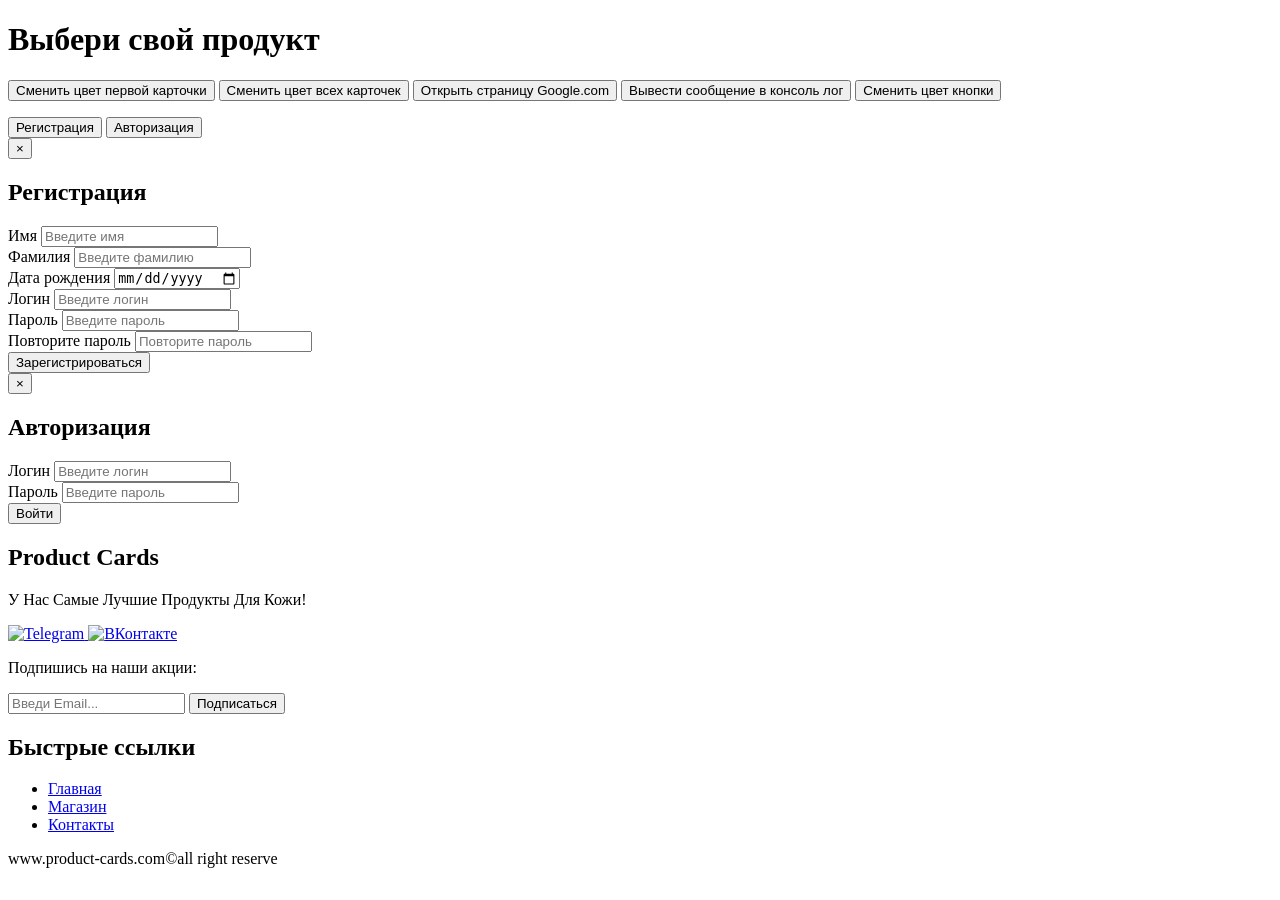
==== homework-14.js/index.html @ 741b0ab3 "work in js.14" ====
<!DOCTYPE html>
<html lang="ru">
  <head>
    <meta charset="UTF-8">
    <meta name="viewport" content="width=device-width, initial-scale=1.0">
    <title>Product Cards</title>

    <link rel="stylesheet" href="css/style.css">

    <link rel="preconnect" href="https://fonts.googleapis.com">
    <link rel="preconnect" href="https://fonts.gstatic.com" crossorigin>
    <link href="https://fonts.googleapis.com/css2?family=Montserrat:wght@400;700&display=swap" rel="stylesheet">
  </head>
  <body>

    <div class="content">

      <h1 class="title">Выбери свой продукт</h1>

      <button id="change-color-first-card">Сменить цвет первой карточки</button>
      <button id="change-color-all-card">Сменить цвет всех карточек</button>
      <button id="open-padge-google">Открыть страницу Google.com</button>
      <button id="output-message-console-log">Вывести сообщение в консоль лог</button>
      <button id="change-color-button">Сменить цвет кнопки</button>

      <ul class="products-list"></ul>

      <template id="product-template">
        <li class="card">
          <img src="" alt="">
          <p class="label-text"><span class="skin-type"></span></p>
          <h2 class="product"></h2>
          <p class="description"></p>
          <span>Состав:</span>
          <ul class="components-list"></ul>
          <div class="price-row">
            <b class="price">Цена</b>
            <span class="product-price"></span>
          </div>
        </li>
      </template>
    </div>
    <!-- ОСНОВНАЯ СТРАНИЦА -->
    <div class="button">
        <button
            type="button"
            class="registration-button"
            id="registration-button"
        >
            Регистрация
        </button>
        <button
            type="button"
            class="auth-button"
            id="auth-button"
        >
            Авторизация
        </button>
    </div>

    <!-- OVERLAY -->
    <div class="overlay" id="overlay"></div>

    <!-- МОДАЛЬНОЕ ОКНО -->
    <div class="modal" id="registration-modal">
        <div class="modal-content">

    <!-- КНОПКА ЗАКРЫТИЯ -->
            <button
                type="button"
                class="modal-close-button"
            >
                ×
            </button>
            <h2>Регистрация</h2>

    <!-- ФОРМА РЕГИСТРАЦИИ -->
            <form id="registration-form">

    <!-- ИМЯ -->
                <div class="form-field">
                    <label for="first-name">
                        Имя
                    </label>
                    <input
                        type="text"
                        id="first-name"
                        name="firstName"
                        placeholder="Введите имя"
                        required
                        minlength="2"
                    >
                </div>

    <!-- ФАМИЛИЯ -->
                <div class="form-field">
                    <label for="last-name">
                        Фамилия
                    </label>
                    <input
                        type="text"
                        id="last-name"
                        name="lastName"
                        placeholder="Введите фамилию"
                        required
                        minlength="2"
                    >
                </div>

    <!-- ДАТА РОЖДЕНИЯ -->
                <div class="form-field">
                    <label for="birth-date">
                        Дата рождения
                    </label>
                    <input
                        type="date"
                        id="birth-date"
                        name="birthDate"
                        required
                    >
                </div>

    <!-- ЛОГИН -->
                <div class="form-field">
                    <label for="login">
                        Логин
                    </label>
                    <input
                        type="text"
                        id="login"
                        name="login"
                        placeholder="Введите логин"
                        required
                        minlength="4"
                    >
                </div>

    <!-- ПАРОЛЬ -->
                <div class="form-field">
                    <label for="password">
                        Пароль
                    </label>
                    <input
                        type="password"
                        id="password"
                        name="password"
                        placeholder="Введите пароль"
                        required
                        minlength="6"
                    >
                </div>

    <!-- ПОВТОР ПАРОЛЯ -->
                <div class="form-field">
                    <label for="repeat-password">
                        Повторите пароль
                    </label>
                    <input
                        type="password"
                        id="repeat-password"
                        name="repeatPassword"
                        placeholder="Повторите пароль"
                        required
                        minlength="6"
                    >
                </div>

    <!-- КНОПКА РЕГИСТРАЦИИ -->
                <button
                    type="submit"
                    class="registration-submit"
                >
                    Зарегистрироваться
                </button>
            </form>
        </div>
    </div>

    <!-- МОДАЛЬНОЕ ОКНО АВТОРИЗАЦИИ -->
    <div class="modal" id="auth-modal">
        <div class="modal-content">

            <button
                type="button"
                class="modal-close-button"
            >
                ×
            </button>

            <h2>Авторизация</h2>

            <form id="auth-form">

                <div class="form-field">
                    <label for="auth-login">Логин</label>
                    <input
                        type="text"
                        id="auth-login"
                        name="login"
                        placeholder="Введите логин"
                        required
                        minlength="4"
                    >
                </div>

                <div class="form-field">
                    <label for="auth-password">Пароль</label>
                    <input
                        type="password"
                        id="auth-password"
                        name="password"
                        placeholder="Введите пароль"
                        required
                        minlength="6"
                    >
                </div>

                <button type="submit" class="registration-submit">
                    Войти
                </button>

            </form>
        </div>
    </div>

    <!-- FOOTER -->
    <footer class="footer">
        <div class="footer-container">

    <!-- ЛЕВАЯ ЧАСТЬ -->
            <div class="footer-info">
                <h2 class="footer-title">Product Cards</h2>
                <p class="footer-description">
                    У Нас Самые Лучшие Продукты Для Кожи!
                </p>
                <div class="social-links">
                    <a
                        class="social-link"
                        href="https://telegram.org/"
                        target="_blank"
                    >
                        <img src="images/telegram.svg" alt="Telegram">
                    </a>
                    <a
                        class="social-link"
                        href="https://vk.com/"
                        target="_blank"
                    >
                        <img src="images/Vkontacte.svg" alt="ВКонтакте">
                    </a>
                </div>
            </div>

    <!-- ЦЕНТРАЛЬНАЯ ЧАСТЬ -->
            <div class="footer-subscribe">
                <p class="subscribe-title">
                    Подпишись на наши акции:
                </p>
                <form
                    id="subscribe-form"
                    class="subscribe-form"
                >
                    <input
                        type="email"
                        id="subscribe-email"
                        class="subscribe-input"
                        name="email"
                        placeholder="Введи Email..."
                        required
                    >
                    <button
                        type="submit"
                        class="subscribe-button"
                    >
                        Подписаться
                    </button>
                </form>
            </div>

    <!-- ПРАВАЯ ЧАСТЬ -->
            <nav class="footer-nav">
                <h2 class="footer-nav-title">Быстрые ссылки</h2>
                <ul class="footer-nav-list">
                    <li class="footer-nav-item">
                        <a class="footer-nav-link" href="#">
                            Главная
                        </a>
                    </li>
                    <li class="footer-nav-item">
                        <a class="footer-nav-link" href="#">
                                Магазин
                        </a>
                    </li>
                    <li class="footer-nav-item">
                        <a class="footer-nav-link" href="#">
                                Контакты
                        </a>
                    </li>
                </ul>
            </nav>
        </div>

    <!-- НИЖНЯЯ ЧАСТЬ -->
        <div class="footer-bottom">
            <div class="footer-line"></div>
            <p class="footer-bottom-text">
                www.product-cards.com©all right reserve
            </p>
        </div>
    </footer>
    <script type="module" src="js/main.js"></script>
    <!-- <script src="js/homework-7.js"></script> -->
    <!-- <script src="js/homework-8.js"></script> -->
    <!-- <script type="module" src="js/homework-9.js"></script> -->
    <!-- <script type="module" src="js/homework-10.js"></script> -->
    <!-- <script type="module" src="js/homework-11.js"></script> -->
  </body>
</html>
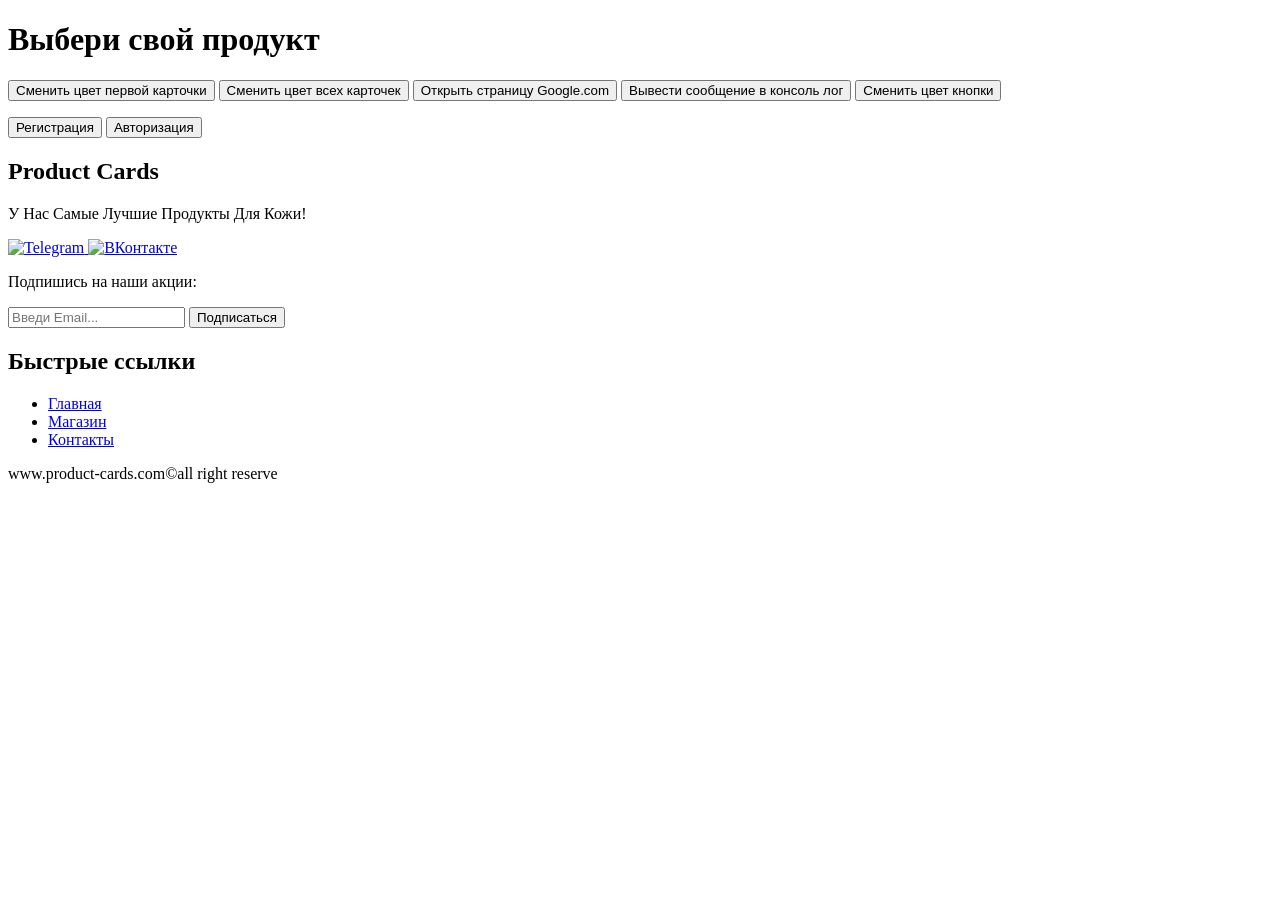
==== commit 9f0ca501: "bug fixes" ====
--- a/homework-14.js/index.html
+++ b/homework-14.js/index.html
@@ -5,7 +5,7 @@
     <meta name="viewport" content="width=device-width, initial-scale=1.0">
     <title>Product Cards</title>
 
-    <link rel="stylesheet" href="css/style.css">
+    <link rel="stylesheet" href="./style.css">
 
     <link rel="preconnect" href="https://fonts.googleapis.com">
     <link rel="preconnect" href="https://fonts.gstatic.com" crossorigin>
@@ -40,7 +40,7 @@
         </li>
       </template>
     </div>
-    <!-- ОСНОВНАЯ СТРАНИЦА -->
+    <!-- КНОПКИ ОТКРЫТИЯ МОДАЛЬНЫХ ОКОН -->
     <div class="button">
         <button
             type="button"
@@ -58,10 +58,10 @@
         </button>
     </div>
 
-    <!-- OVERLAY -->
+    <!-- ОДИН ОБЩИЙ OVERLAY -->
     <div class="overlay" id="overlay"></div>
 
-    <!-- МОДАЛЬНОЕ ОКНО -->
+    <!-- МОДАЛЬНОЕ ОКНО РЕГИСТРАЦИИ -->
     <div class="modal" id="registration-modal">
         <div class="modal-content">
 
@@ -218,7 +218,6 @@
                 <button type="submit" class="registration-submit">
                     Войти
                 </button>
-
             </form>
         </div>
     </div>
@@ -308,11 +307,6 @@
             </p>
         </div>
     </footer>
-    <script type="module" src="js/main.js"></script>
-    <!-- <script src="js/homework-7.js"></script> -->
-    <!-- <script src="js/homework-8.js"></script> -->
-    <!-- <script type="module" src="js/homework-9.js"></script> -->
-    <!-- <script type="module" src="js/homework-10.js"></script> -->
-    <!-- <script type="module" src="js/homework-11.js"></script> -->
+    <script type="module" src="main.js"></script>
   </body>
 </html>
--- a/homework-14.js/style.css
+++ b/homework-14.js/style.css
@@ -0,0 +1,51 @@
+/* МОДАЛЬНОЕ ОКНО */
+.modal {
+    position: fixed;
+    display: none;
+    top: 50%;
+    left: 50%;
+    transform: translate(-50%, -50%);
+
+    width: 90%;
+    max-width: 60rem;
+    max-height: 90vh;
+    overflow-y: auto;
+
+    background-color: #fff;
+    border-radius: 20px;
+    z-index: 1001;
+}
+
+.modal-showed {
+    display: block;
+}
+
+/* ОБЩИЙ OVERLAY */
+.overlay {
+    width: 100%;
+    height: 100%;
+
+    position: fixed;
+    inset: 0;
+
+    display: none;
+    background-color: rgba(0, 0, 0, 0.6);
+    z-index: 1000;
+}
+
+.overlay-showed {
+    display: block;
+}
+
+/* КНОПКА ЗАКРЫТИЯ */
+.modal-close-button {
+    display: block;
+    position: absolute;
+    top: 10px;
+    right: 10px;
+
+    border: none;
+    background-color: transparent;
+    cursor: pointer;
+    padding: 10px;
+}
